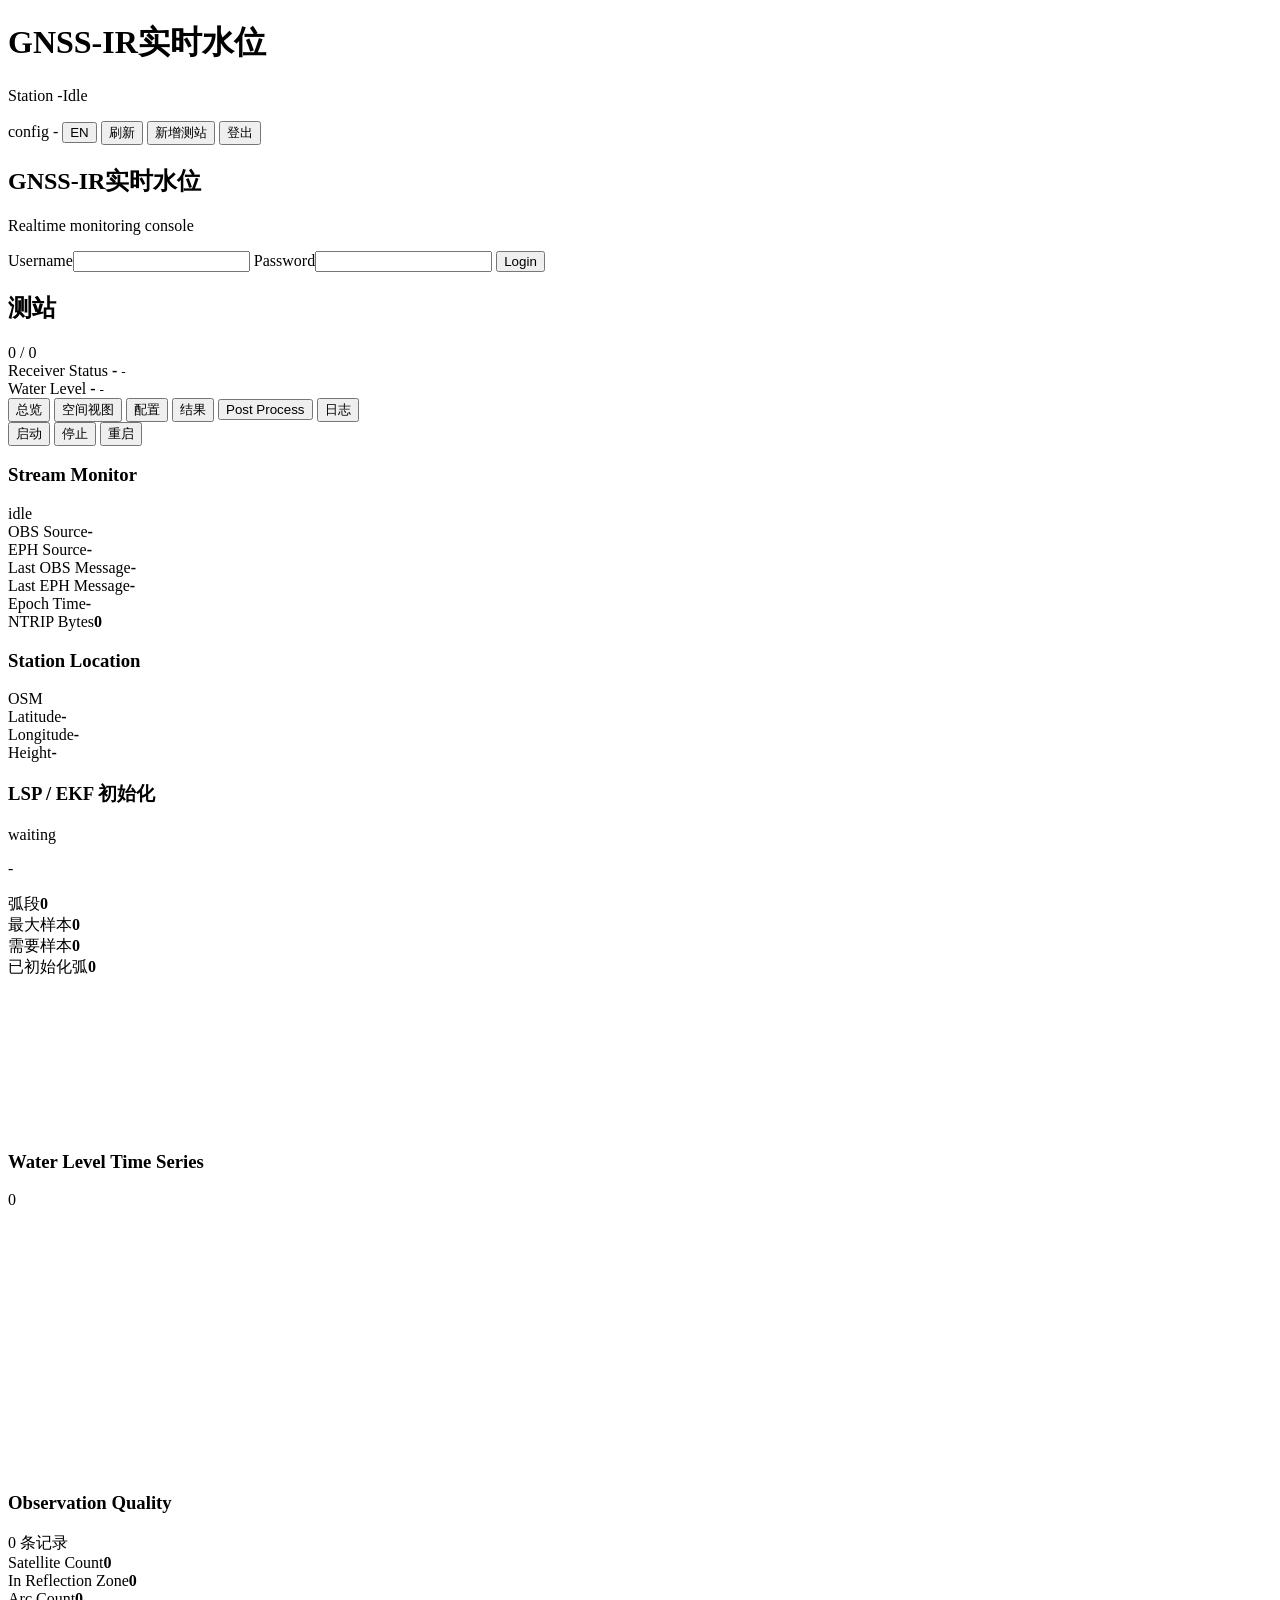
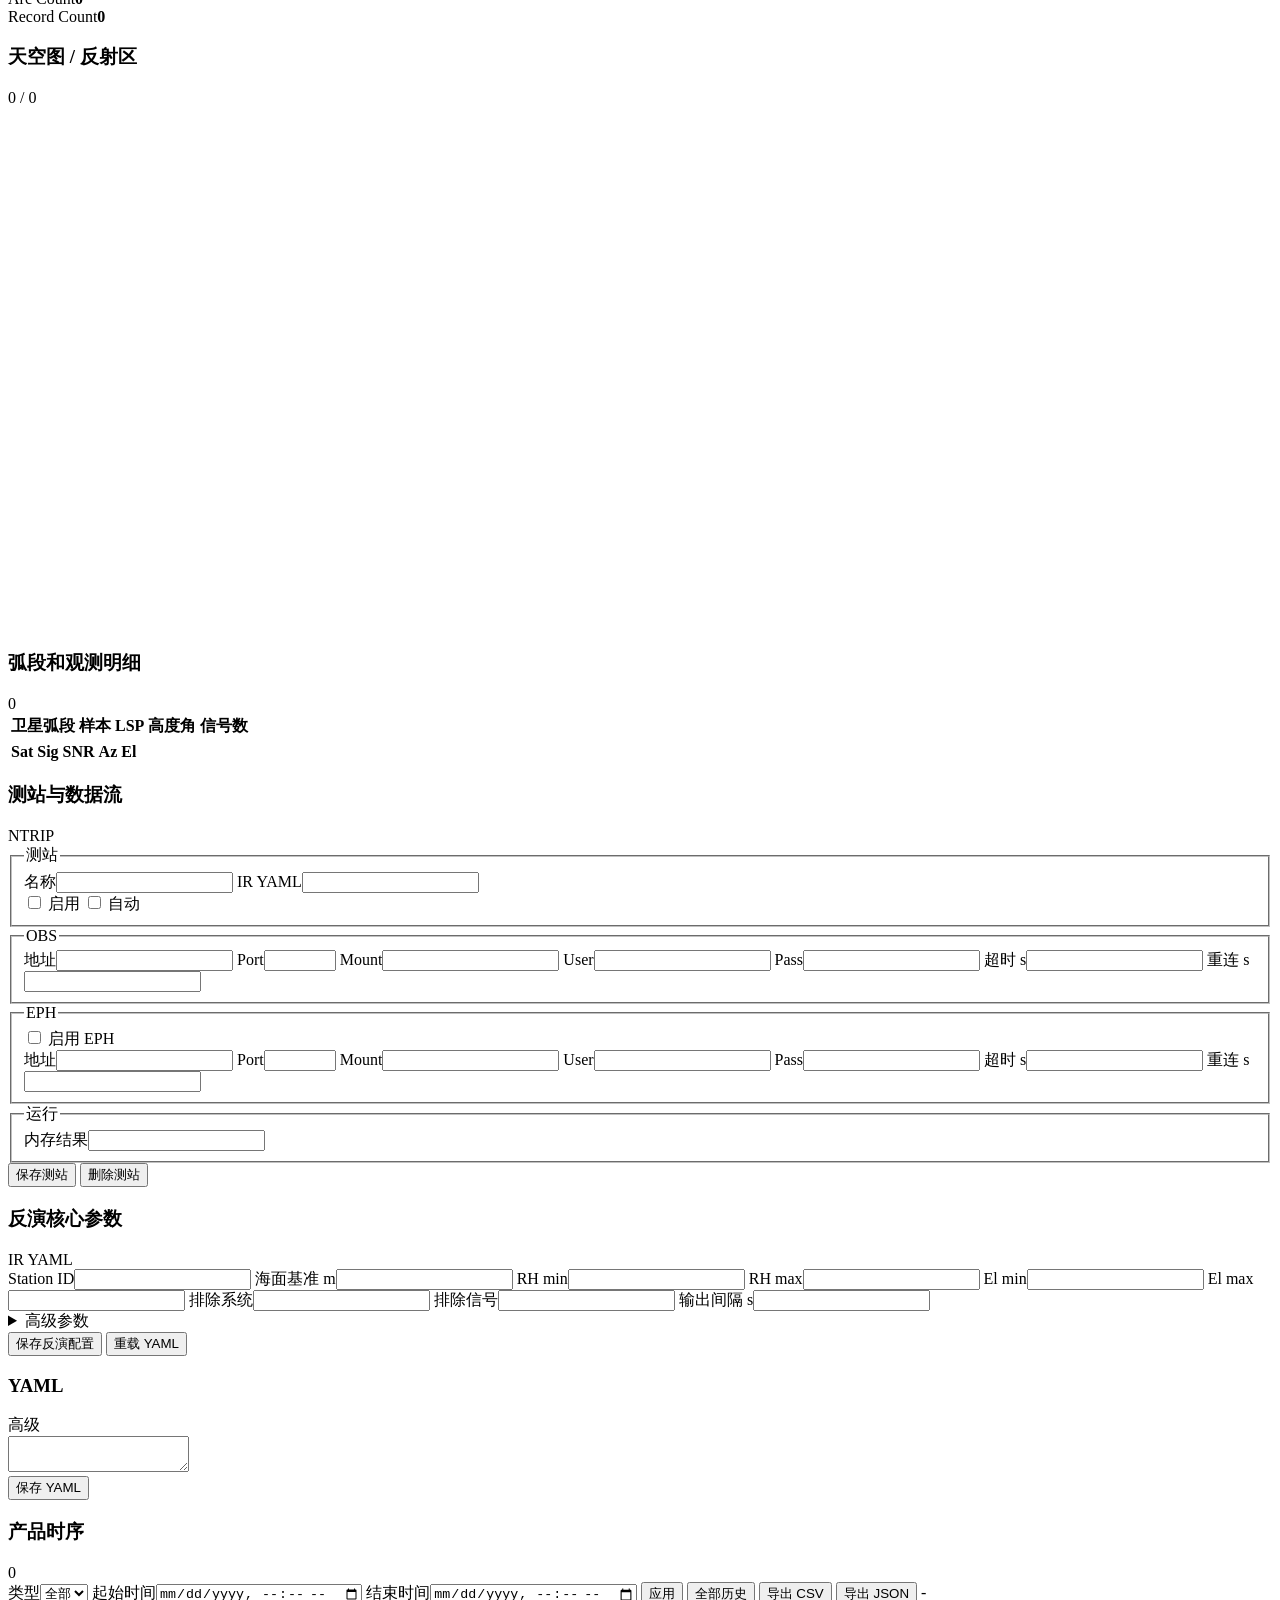
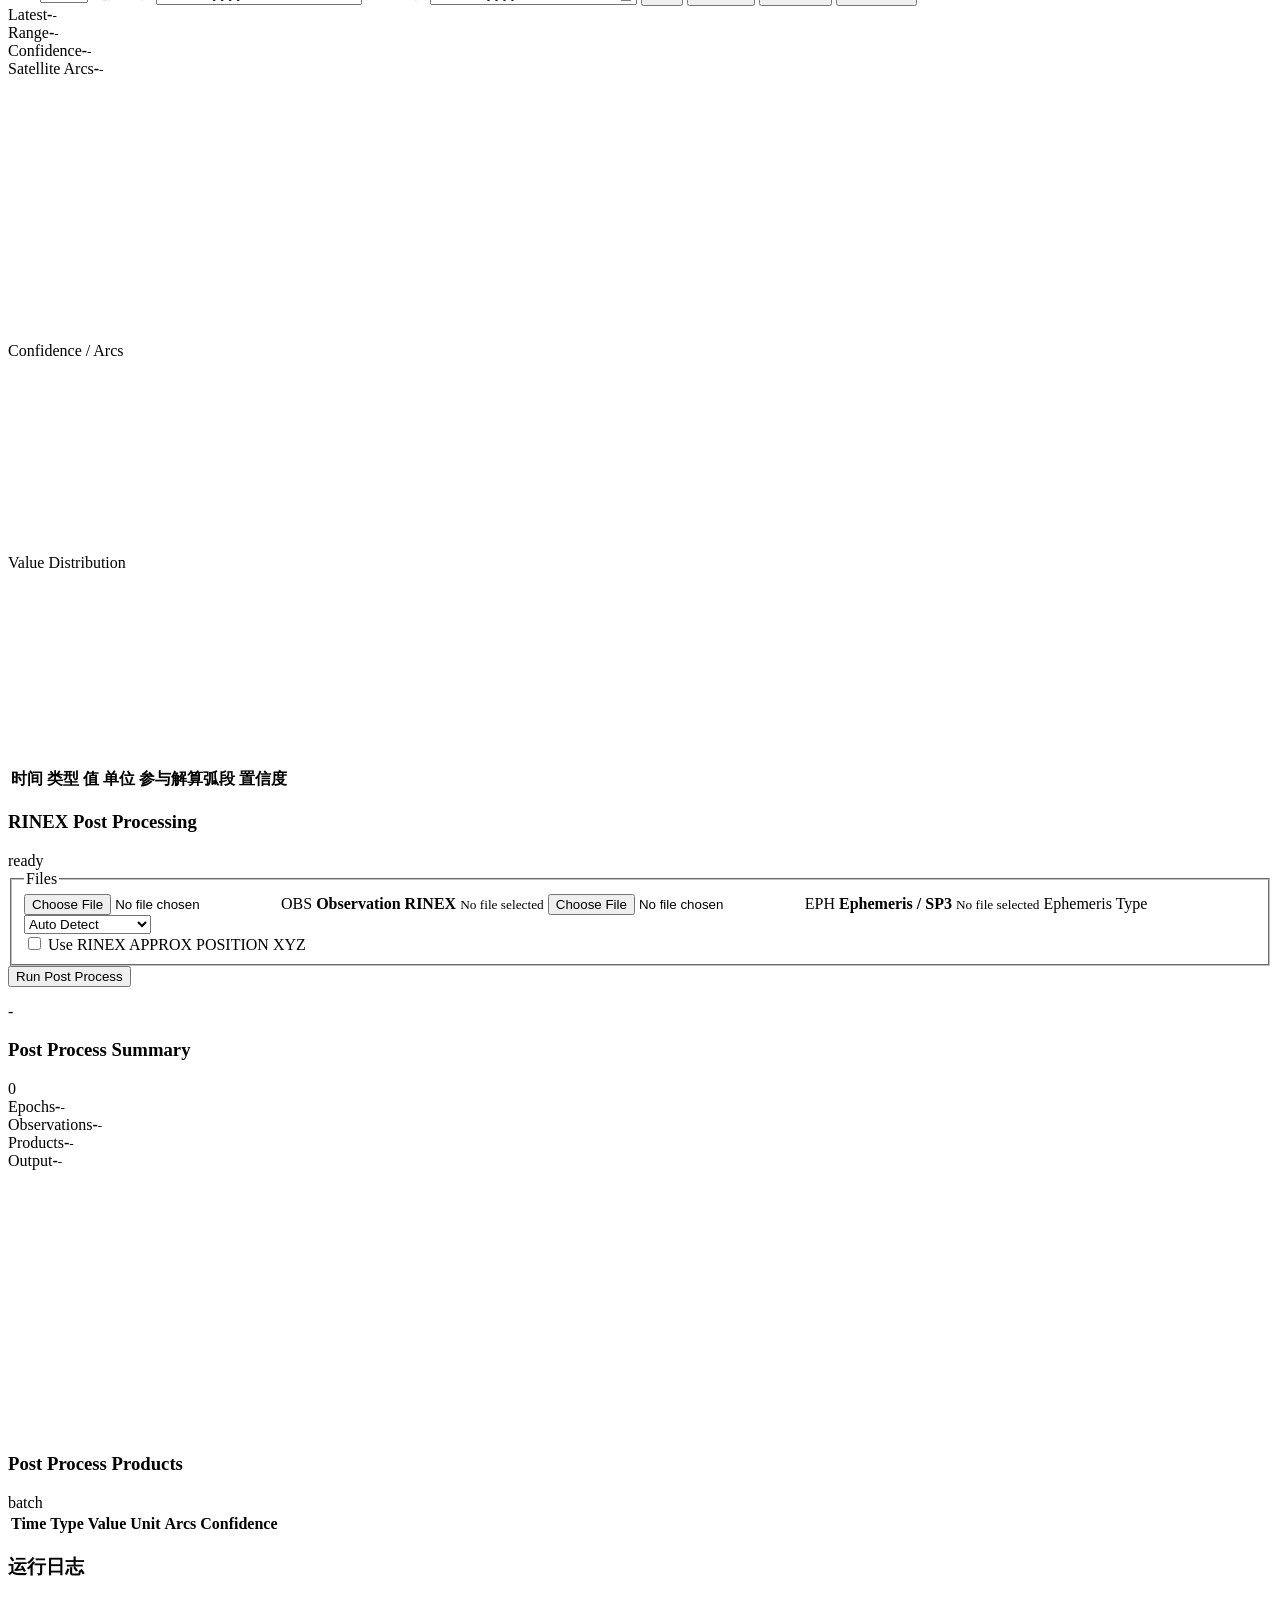
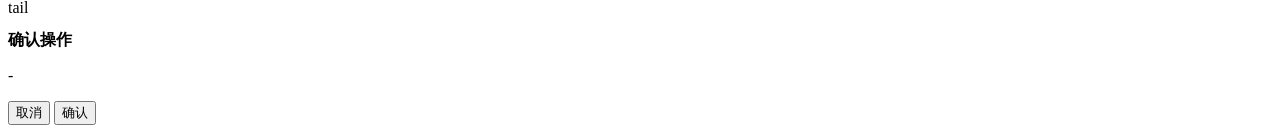
==== utils/realtime_ekf_gnssir/static/index.html @ 488640e7 "support record the eph in rinex format" ====
<!doctype html>
<html lang="zh-CN">
<head>
  <meta charset="utf-8">
  <meta name="viewport" content="width=device-width, initial-scale=1">
  <title>GNSS-IR&#23454;&#26102;&#27700;&#20301;</title>
  <link rel="stylesheet" href="/styles.css">
</head>
<body>
  <header class="app-header">
    <div class="brand-block">
      <h1 data-i18n="appTitle">GNSS-IR&#23454;&#26102;&#27700;&#20301;</h1>
      <p><span id="selectedStationLabel">Station -</span><span id="headerStateLabel">Idle</span></p>
    </div>
    <div class="header-actions">
      <span id="configPath" class="config-chip">config</span>
      <span id="userBadge" class="config-chip">-</span>
      <button id="langToggleBtn" type="button">EN</button>
      <button id="reloadBtn" type="button" data-i18n="refresh">&#21047;&#26032;</button>
      <button id="newStationBtn" type="button" data-i18n="newStation">&#26032;&#22686;&#27979;&#31449;</button>
      <button id="logoutBtn" type="button" data-i18n="logout">&#30331;&#20986;</button>
    </div>
  </header>

  <section id="loginScreen" class="login-screen">
    <form id="loginForm" class="login-card">
      <div>
        <h2 data-i18n="appTitle">GNSS-IR&#23454;&#26102;&#27700;&#20301;</h2>
        <p>Realtime monitoring console</p>
      </div>
      <label>Username<input name="username" autocomplete="username" required></label>
      <label>Password<input name="password" type="password" autocomplete="current-password" required></label>
      <button id="loginBtn" type="submit">Login</button>
      <p id="loginError" class="login-error hidden"></p>
    </form>
  </section>

  <main id="appWorkbench" class="workbench hidden">
    <aside class="station-sidebar">
      <div class="sidebar-title">
        <h2 data-i18n="stations">&#27979;&#31449;</h2>
        <span id="runningCount">0 / 0</span>
      </div>
      <div id="stationList" class="station-list"></div>
    </aside>

    <section class="main-panel">
      <div class="status-strip">
        <div class="status-card">
          <span data-i18n="receiverStatus">Receiver Status</span>
          <strong id="stateValue">-</strong>
          <small id="healthValue">-</small>
        </div>
        <div class="status-card">
          <span data-i18n="waterLevel">Water Level</span>
          <strong id="seaLevelValue">-</strong>
          <small id="seaLevelTime">-</small>
        </div>
      </div>

      <nav class="tabs">
        <button class="tab active" data-tab="overview" type="button" data-i18n="overview">&#24635;&#35272;</button>
        <button class="tab" data-tab="space" type="button" data-i18n="spaceView">&#31354;&#38388;&#35270;&#22270;</button>
        <button class="tab" data-tab="config" type="button" data-i18n="config">&#37197;&#32622;</button>
        <button class="tab" data-tab="products" type="button" data-i18n="products">&#32467;&#26524;</button>
        <button class="tab" data-tab="postprocess" type="button" data-i18n="postProcess">Post Process</button>
        <button class="tab" data-tab="logs" type="button" data-i18n="logs">&#26085;&#24535;</button>
      </nav>

      <section id="overviewTab" class="tab-panel active">
        <div class="action-bar">
          <button id="startBtn" type="button" data-i18n="start">&#21551;&#21160;</button>
          <button id="stopBtn" type="button" data-i18n="stop">&#20572;&#27490;</button>
          <button id="restartBtn" type="button" data-i18n="restart">&#37325;&#21551;</button>
          <span id="lastErrorPill" class="pill hidden"></span>
        </div>

        <div class="overview-grid">
          <article class="panel-card">
            <div class="panel-title">
              <h3>Stream Monitor</h3>
              <span id="streamHealthBadge" class="badge">idle</span>
            </div>
            <div class="kv-grid">
              <div><span>OBS Source</span><strong id="obsStreamInfo">-</strong></div>
              <div><span>EPH Source</span><strong id="ephStreamInfo">-</strong></div>
              <div><span>Last OBS Message</span><strong id="lastMessageInfo">-</strong></div>
              <div><span>Last EPH Message</span><strong id="lastEphMessageInfo">-</strong></div>
              <div><span>Epoch Time</span><strong id="lastEpochInfo">-</strong></div>
              <div><span>NTRIP Bytes</span><strong id="bytesInfo">0</strong></div>
            </div>
          </article>

          <article class="panel-card station-map-card wide">
            <div class="panel-title">
              <h3 data-i18n="stationLocation">Station Location</h3>
              <span id="stationMapBadge" class="badge">OSM</span>
            </div>
            <div id="stationMap" class="station-map"></div>
            <div class="station-position-grid">
              <div><span data-i18n="latitude">Latitude</span><strong id="stationLatInfo">-</strong></div>
              <div><span data-i18n="longitude">Longitude</span><strong id="stationLonInfo">-</strong></div>
              <div><span data-i18n="height">Height</span><strong id="stationHeightInfo">-</strong></div>
            </div>
          </article>

          <article id="initPanel" class="panel-card">
            <div class="panel-title">
              <h3>LSP / EKF &#21021;&#22987;&#21270;</h3>
              <span id="initBadge" class="badge">waiting</span>
            </div>
            <div class="progress-track"><div id="initProgress" class="progress-fill"></div></div>
            <p id="initReason" class="diagnostic-text">-</p>
            <div class="kv-grid compact">
              <div><span>&#24359;&#27573;</span><strong id="arcCountInfo">0</strong></div>
              <div><span>&#26368;&#22823;&#26679;&#26412;</span><strong id="maxLspSamplesInfo">0</strong></div>
              <div><span>&#38656;&#35201;&#26679;&#26412;</span><strong id="requiredSamplesInfo">0</strong></div>
              <div><span>&#24050;&#21021;&#22987;&#21270;&#24359;</span><strong id="initializedArcInfo">0</strong></div>
            </div>
            <canvas id="lspArcCanvas" width="620" height="150" class="mini-canvas"></canvas>
          </article>

          <article class="panel-card wide">
            <div class="panel-title">
              <h3>Water Level Time Series</h3>
              <span id="overviewProductCount" class="badge">0</span>
            </div>
            <canvas id="overviewProductChart" width="960" height="260"></canvas>
          </article>

          <article class="panel-card wide">
            <div class="panel-title">
              <h3>Observation Quality</h3>
              <span id="recordCountBadge" class="badge">0 &#26465;&#35760;&#24405;</span>
            </div>
            <div class="quality-row">
              <div><span>Satellite Count</span><strong id="satCountInfo">0</strong></div>
              <div><span>In Reflection Zone</span><strong id="inversionSatInfo">0</strong></div>
              <div><span>Arc Count</span><strong id="inversionArcInfo">0</strong></div>
              <div><span>Record Count</span><strong id="recordCountInfo">0</strong></div>
            </div>
            <div id="systemBars" class="bar-list"></div>
          </article>
        </div>

        <div id="errorBox" class="error-box hidden"></div>
      </section>

      <section id="spaceTab" class="tab-panel">
        <article class="panel-card">
          <div class="panel-title">
            <h3>&#22825;&#31354;&#22270; / &#21453;&#23556;&#21306;</h3>
            <span id="spacePlotBadge" class="badge">0 / 0</span>
          </div>
          <canvas id="spaceCanvas" width="1040" height="520"></canvas>
        </article>
        <article class="panel-card">
          <div class="panel-title">
            <h3>&#24359;&#27573;&#21644;&#35266;&#27979;&#26126;&#32454;</h3>
            <span id="arcTableBadge" class="badge">0</span>
          </div>
          <div class="split-tables">
            <div class="table-wrap"><table><thead><tr><th>&#21355;&#26143;&#24359;&#27573;</th><th>&#26679;&#26412;</th><th>LSP</th><th>&#39640;&#24230;&#35282;</th><th>&#20449;&#21495;&#25968;</th></tr></thead><tbody id="arcBody"></tbody></table></div>
            <div class="table-wrap"><table><thead><tr><th>Sat</th><th>Sig</th><th>SNR</th><th>Az</th><th>El</th></tr></thead><tbody id="sampleBody"></tbody></table></div>
          </div>
        </article>
      </section>

      <section id="configTab" class="tab-panel">
        <div class="config-layout">
          <article class="panel-card">
            <div class="panel-title">
              <h3>&#27979;&#31449;&#19982;&#25968;&#25454;&#27969;</h3>
              <span class="badge">NTRIP</span>
            </div>
            <form id="stationForm" class="form-grid">
              <fieldset class="form-section">
                <legend>&#27979;&#31449;</legend>
                <label>&#21517;&#31216;<input name="name" required></label>
                <label>IR YAML<input name="reflectometry_config" required></label>
                <div class="switch-row">
                  <label><input name="enabled" type="checkbox"> &#21551;&#29992;</label>
                  <label><input name="auto_start" type="checkbox"> &#33258;&#21160;</label>
                </div>
              </fieldset>

              <fieldset class="form-section">
                <legend>OBS</legend>
                <label>&#22320;&#22336;<input name="obs_host"></label>
                <label>Port<input name="obs_port" type="number" min="1" max="65535"></label>
                <label>Mount<input name="obs_mountpoint"></label>
                <label>User<input name="obs_user"></label>
                <label>Pass<input name="obs_password" type="password"></label>
                <label>&#36229;&#26102; s<input name="obs_connect_timeout_seconds" type="number" min="1" step="0.5"></label>
                <label>&#37325;&#36830; s<input name="obs_reconnect_delay_seconds" type="number" min="0.5" step="0.5"></label>
              </fieldset>

              <fieldset class="form-section">
                <legend>EPH</legend>
                <div class="switch-row">
                  <label><input name="eph_enabled" type="checkbox"> &#21551;&#29992; EPH</label>
                </div>
                <label>&#22320;&#22336;<input name="eph_host"></label>
                <label>Port<input name="eph_port" type="number" min="1" max="65535"></label>
                <label>Mount<input name="eph_mountpoint"></label>
                <label>User<input name="eph_user"></label>
                <label>Pass<input name="eph_password" type="password"></label>
                <label>&#36229;&#26102; s<input name="eph_connect_timeout_seconds" type="number" min="1" step="0.5"></label>
                <label>&#37325;&#36830; s<input name="eph_reconnect_delay_seconds" type="number" min="0.5" step="0.5"></label>
              </fieldset>

              <fieldset class="form-section">
                <legend>&#36816;&#34892;</legend>
                <label>&#20869;&#23384;&#32467;&#26524;<input name="max_product_history" type="number" min="1"></label>
              </fieldset>
              <div class="form-actions">
                <button id="saveStationBtn" type="submit">&#20445;&#23384;&#27979;&#31449;</button>
                <button id="deleteStationBtn" type="button" class="danger">&#21024;&#38500;&#27979;&#31449;</button>
              </div>
            </form>
          </article>

          <article class="panel-card">
            <div class="panel-title">
              <h3>&#21453;&#28436;&#26680;&#24515;&#21442;&#25968;</h3>
              <span id="irConfigPath" class="badge">IR YAML</span>
            </div>
            <form id="irForm" class="form-grid">
              <label>Station ID<input name="station_id"></label>
              <label>&#28023;&#38754;&#22522;&#20934; m<input name="sea_level_reference" type="number" step="0.001"></label>
              <label>RH min<input name="min_reflector_height" type="number" step="0.001"></label>
              <label>RH max<input name="max_reflector_height" type="number" step="0.001"></label>
              <label>El min<input name="min_elevation_deg" type="number" step="0.1"></label>
              <label>El max<input name="max_elevation_deg" type="number" step="0.1"></label>
              <label>&#25490;&#38500;&#31995;&#32479;<input name="exclude_constellations"></label>
              <label>&#25490;&#38500;&#20449;&#21495;<input name="exclude_signals"></label>
              <label>&#36755;&#20986;&#38388;&#38548; s<input name="output_interval_seconds" type="number" min="1"></label>
              <details class="advanced-section">
                <summary>&#39640;&#32423;&#21442;&#25968;</summary>
                <div class="advanced-grid">
                  <label>Q RH<input name="q_rh" type="number" step="0.000001"></label>
                  <label>R var<input name="measurement_variance" type="number" step="0.0001"></label>
                  <label>Init RH<input name="initial_rh_m" type="number" step="0.001"></label>
                  <label>LSP &#26679;&#26412;<input name="rh_init_min_samples" type="number" min="3"></label>
                  <label>&#24359;&#26679;&#26412;<input name="init_min_samples" type="number" min="3"></label>
                  <label>LSP &#24359;&#25968;<input name="rh_init_max_arcs" type="number" min="1"></label>
                  <label>&#31383;&#38271; s<input name="output_window_seconds" type="number" min="1"></label>
                  <label>Gap s<input name="max_time_gap_seconds" type="number" step="0.1"></label>
                </div>
              </details>
              <div class="form-actions">
                <button id="saveIrBtn" type="submit">&#20445;&#23384;&#21453;&#28436;&#37197;&#32622;</button>
                <button id="reloadIrBtn" type="button">&#37325;&#36733; YAML</button>
              </div>
            </form>
          </article>
        </div>

        <article class="panel-card">
          <div class="panel-title">
            <h3>YAML</h3>
            <span class="badge">&#39640;&#32423;</span>
          </div>
          <textarea id="yamlEditor" spellcheck="false"></textarea>
          <div class="form-actions yaml-actions">
            <button id="saveYamlBtn" type="button">&#20445;&#23384; YAML</button>
          </div>
        </article>
      </section>

      <section id="productsTab" class="tab-panel">
        <article class="panel-card">
          <div class="panel-title">
            <h3>&#20135;&#21697;&#26102;&#24207;</h3>
            <span id="productCount">0</span>
          </div>
          <div class="product-actions">
            <label>&#31867;&#22411;<select id="productTypeFilter"><option value="">&#20840;&#37096;</option></select></label>
            <label>&#36215;&#22987;&#26102;&#38388;<input id="productStartTime" type="datetime-local"></label>
            <label>&#32467;&#26463;&#26102;&#38388;<input id="productEndTime" type="datetime-local"></label>
            <button id="productApplyRangeBtn" type="button">&#24212;&#29992;</button>
            <button id="productResetRangeBtn" type="button">&#20840;&#37096;&#21382;&#21490;</button>
            <button id="exportCsvBtn" type="button">&#23548;&#20986; CSV</button>
            <button id="exportJsonBtn" type="button">&#23548;&#20986; JSON</button>
            <span id="productRangeMeta" class="range-meta">-</span>
          </div>
          <div class="product-summary">
            <div><span>Latest</span><strong id="productLatestMetric">-</strong><small id="productLatestTime">-</small></div>
            <div><span>Range</span><strong id="productRangeMetric">-</strong><small id="productDeltaMetric">-</small></div>
            <div><span>Confidence</span><strong id="productConfidenceMetric">-</strong><small id="productConfidenceMinMetric">-</small></div>
            <div><span>Satellite Arcs</span><strong id="productArcMetric">-</strong><small id="productArcMaxMetric">-</small></div>
          </div>
          <canvas id="productChart" width="960" height="260"></canvas>
          <div class="product-visual-grid">
            <div>
              <div class="mini-title">Confidence / Arcs</div>
              <canvas id="productDiagnosticsChart" width="520" height="190" class="mini-canvas"></canvas>
            </div>
            <div>
              <div class="mini-title">Value Distribution</div>
              <canvas id="productDistributionChart" width="520" height="190" class="mini-canvas"></canvas>
            </div>
          </div>
          <div class="table-wrap">
            <table><thead><tr><th>&#26102;&#38388;</th><th>&#31867;&#22411;</th><th>&#20540;</th><th>&#21333;&#20301;</th><th>&#21442;&#19982;&#35299;&#31639;&#24359;&#27573;</th><th>&#32622;&#20449;&#24230;</th></tr></thead><tbody id="productsBody"></tbody></table>
          </div>
        </article>
      </section>

      <section id="postprocessTab" class="tab-panel">
        <div class="postprocess-layout">
          <article class="panel-card">
            <div class="panel-title">
              <h3 data-i18n="rinexPostProcessing">RINEX Post Processing</h3>
              <span id="postprocessBadge" class="badge">ready</span>
            </div>
            <form id="postprocessForm" class="form-grid">
              <fieldset class="form-section">
                <legend data-i18n="files">Files</legend>
                <label class="file-picker">
                  <input name="observation_file" type="file" required>
                  <span class="file-kind">OBS</span>
                  <strong data-i18n="observationRinex">Observation RINEX</strong>
                  <small id="obsFileName" data-i18n="noFileSelected">No file selected</small>
                </label>
                <label class="file-picker">
                  <input name="ephemeris_file" type="file" required>
                  <span class="file-kind">EPH</span>
                  <strong data-i18n="ephemerisFile">Ephemeris / SP3</strong>
                  <small id="ephFileName" data-i18n="noFileSelected">No file selected</small>
                </label>
                <label data-i18n-label="ephemerisType">Ephemeris Type<select name="ephemeris_file_type">
                  <option>Auto Detect</option>
                  <option>Broadcast RINEX</option>
                  <option>Precise SP3</option>
                </select></label>
                <div class="switch-row upload-switch">
                  <label><input name="use_rinex_position" type="checkbox"> <span data-i18n="useRinexPosition">Use RINEX APPROX POSITION XYZ</span></label>
                </div>
              </fieldset>
              <div class="form-actions">
                <button id="runPostprocessBtn" type="submit" data-i18n="runPostProcess">Run Post Process</button>
              </div>
            </form>
            <p id="postprocessStatus" class="diagnostic-text">-</p>
          </article>

          <article class="panel-card">
            <div class="panel-title">
              <h3 data-i18n="postProcessSummary">Post Process Summary</h3>
              <span id="postProductCountBadge" class="badge">0</span>
            </div>
            <div class="product-summary postprocess-summary">
              <div><span data-i18n="epochs">Epochs</span><strong id="postEpochCount">-</strong><small id="postRinexMeta">-</small></div>
              <div><span data-i18n="observations">Observations</span><strong id="postObservationCount">-</strong><small id="postArcCount">-</small></div>
              <div><span data-i18n="products">Products</span><strong id="postProductCount">-</strong><small id="postJobId">-</small></div>
              <div><span data-i18n="output">Output</span><strong id="postOutputDir">-</strong><small id="postPositionMeta">-</small></div>
            </div>
            <canvas id="postprocessChart" width="960" height="260"></canvas>
          </article>

          <article class="panel-card wide">
            <div class="panel-title">
              <h3 data-i18n="postProcessProducts">Post Process Products</h3>
              <span class="badge">batch</span>
            </div>
            <div class="table-wrap">
              <table><thead><tr><th>Time</th><th>Type</th><th>Value</th><th>Unit</th><th>Arcs</th><th>Confidence</th></tr></thead><tbody id="postprocessProductsBody"></tbody></table>
            </div>
          </article>
        </div>
      </section>

      <section id="logsTab" class="tab-panel">
        <article class="panel-card">
          <div class="panel-title"><h3>&#36816;&#34892;&#26085;&#24535;</h3><span class="badge">tail</span></div>
          <pre id="logBox" class="log-box"></pre>
        </article>
      </section>
    </section>
  </main>

  <div id="confirmOverlay" class="modal-overlay hidden" role="dialog" aria-modal="true" aria-labelledby="confirmTitle">
    <div class="confirm-card">
      <strong id="confirmTitle">&#30830;&#35748;&#25805;&#20316;</strong>
      <p id="confirmMessage">-</p>
      <div class="confirm-actions">
        <button id="confirmCancelBtn" type="button">&#21462;&#28040;</button>
        <button id="confirmOkBtn" type="button" class="danger solid">&#30830;&#35748;</button>
      </div>
    </div>
  </div>

  <script src="/app.js"></script>
</body>
</html>
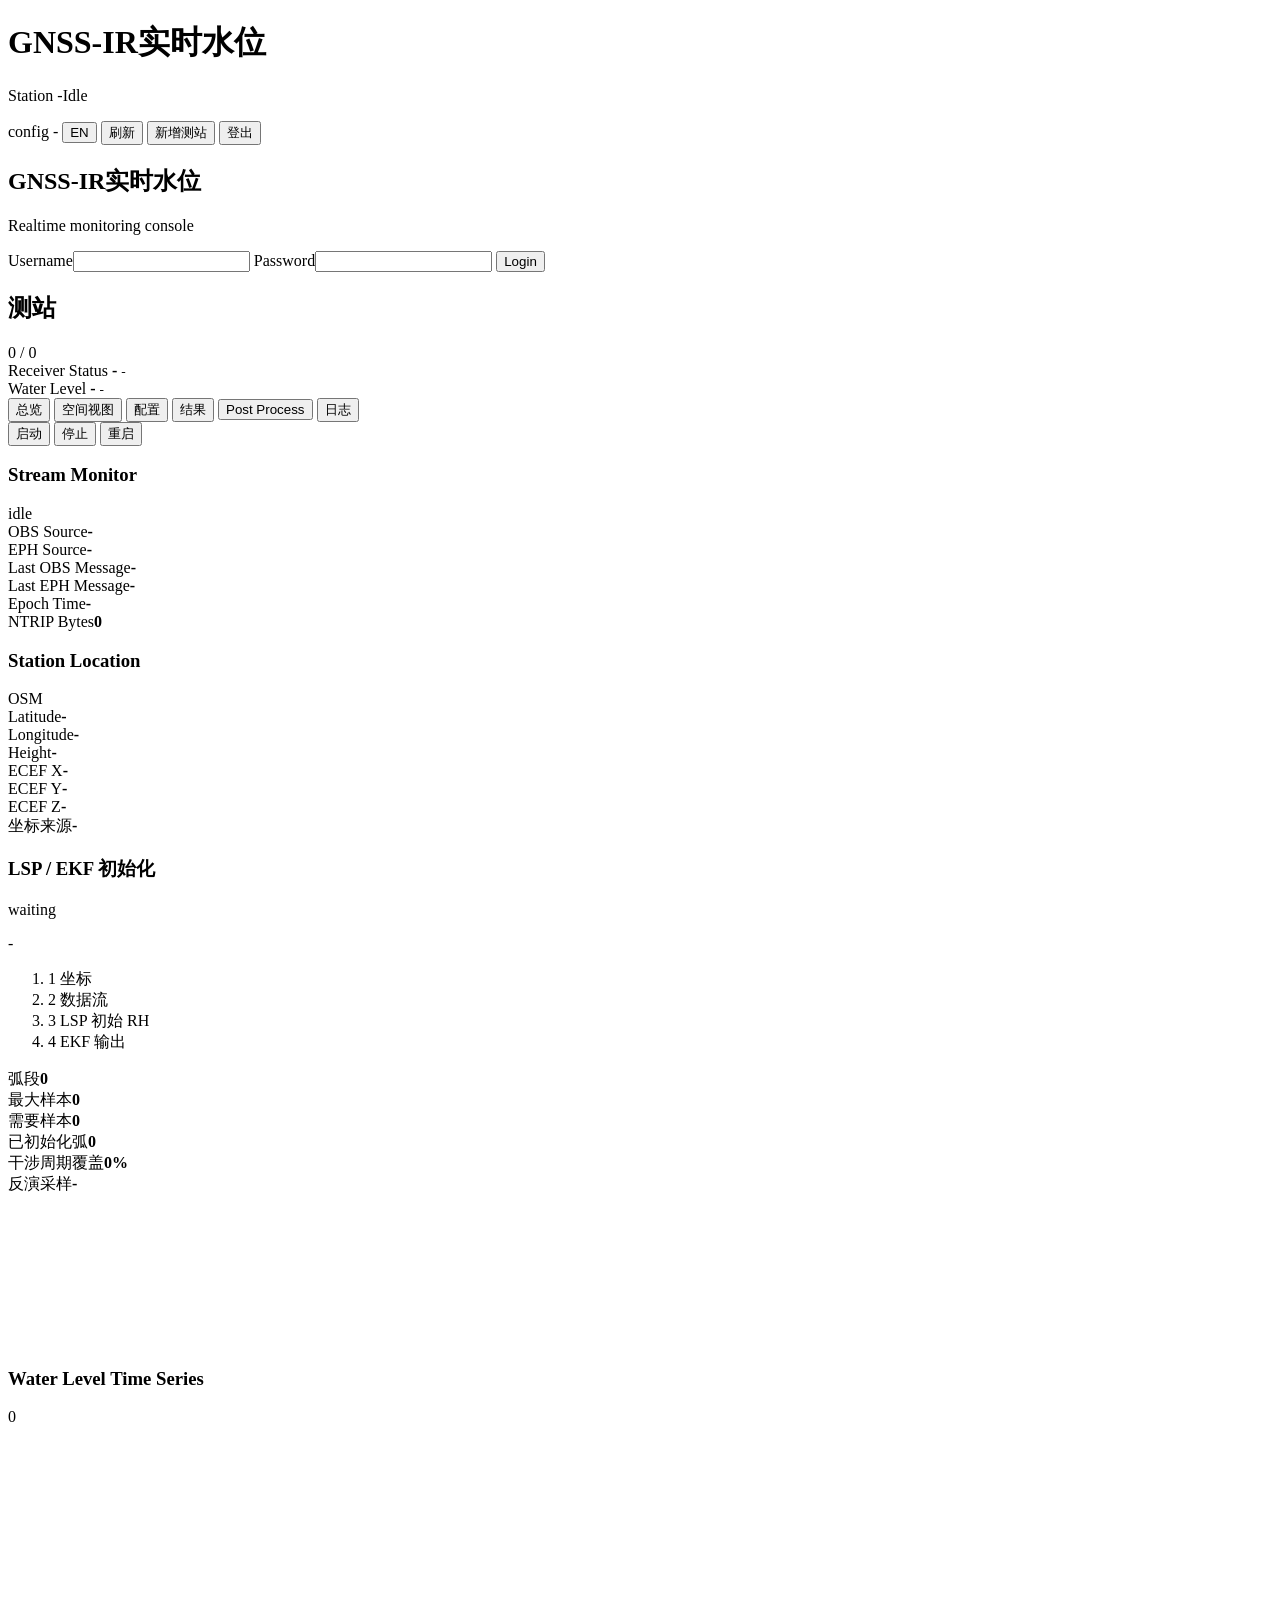
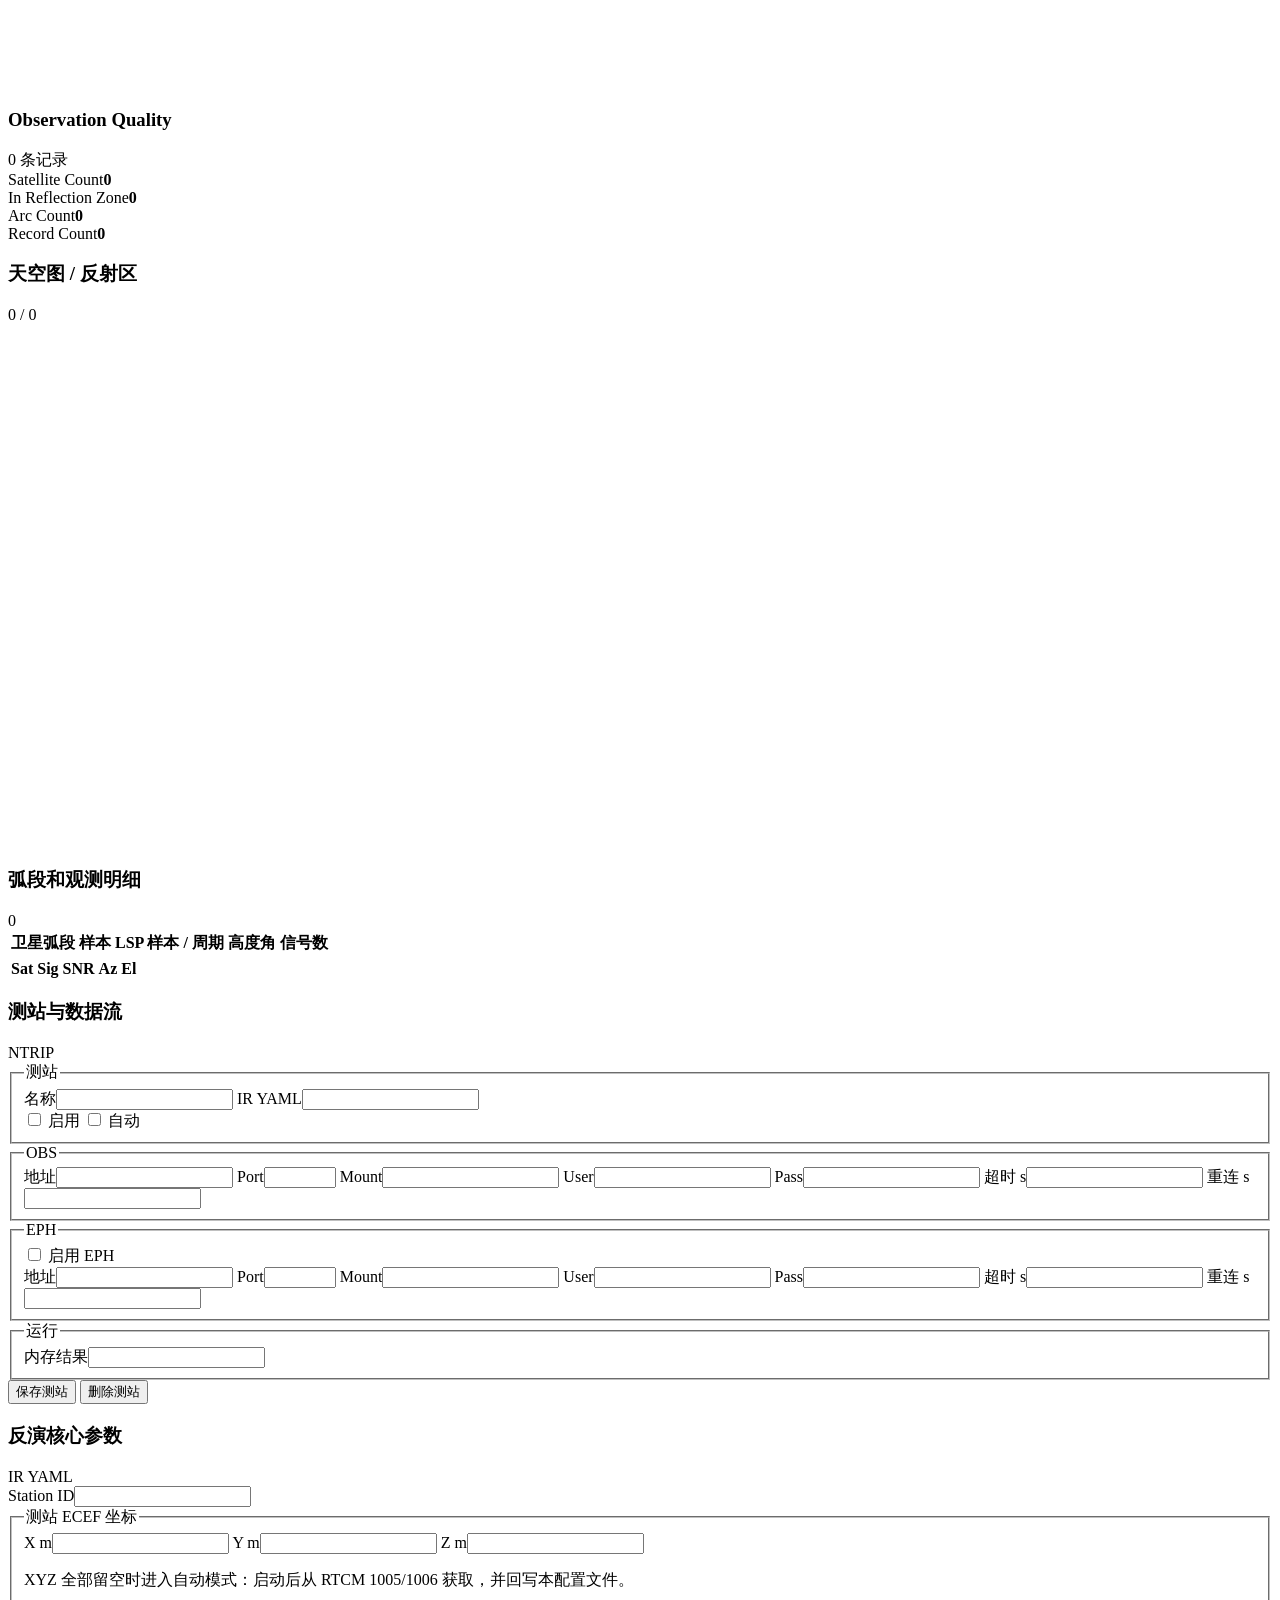
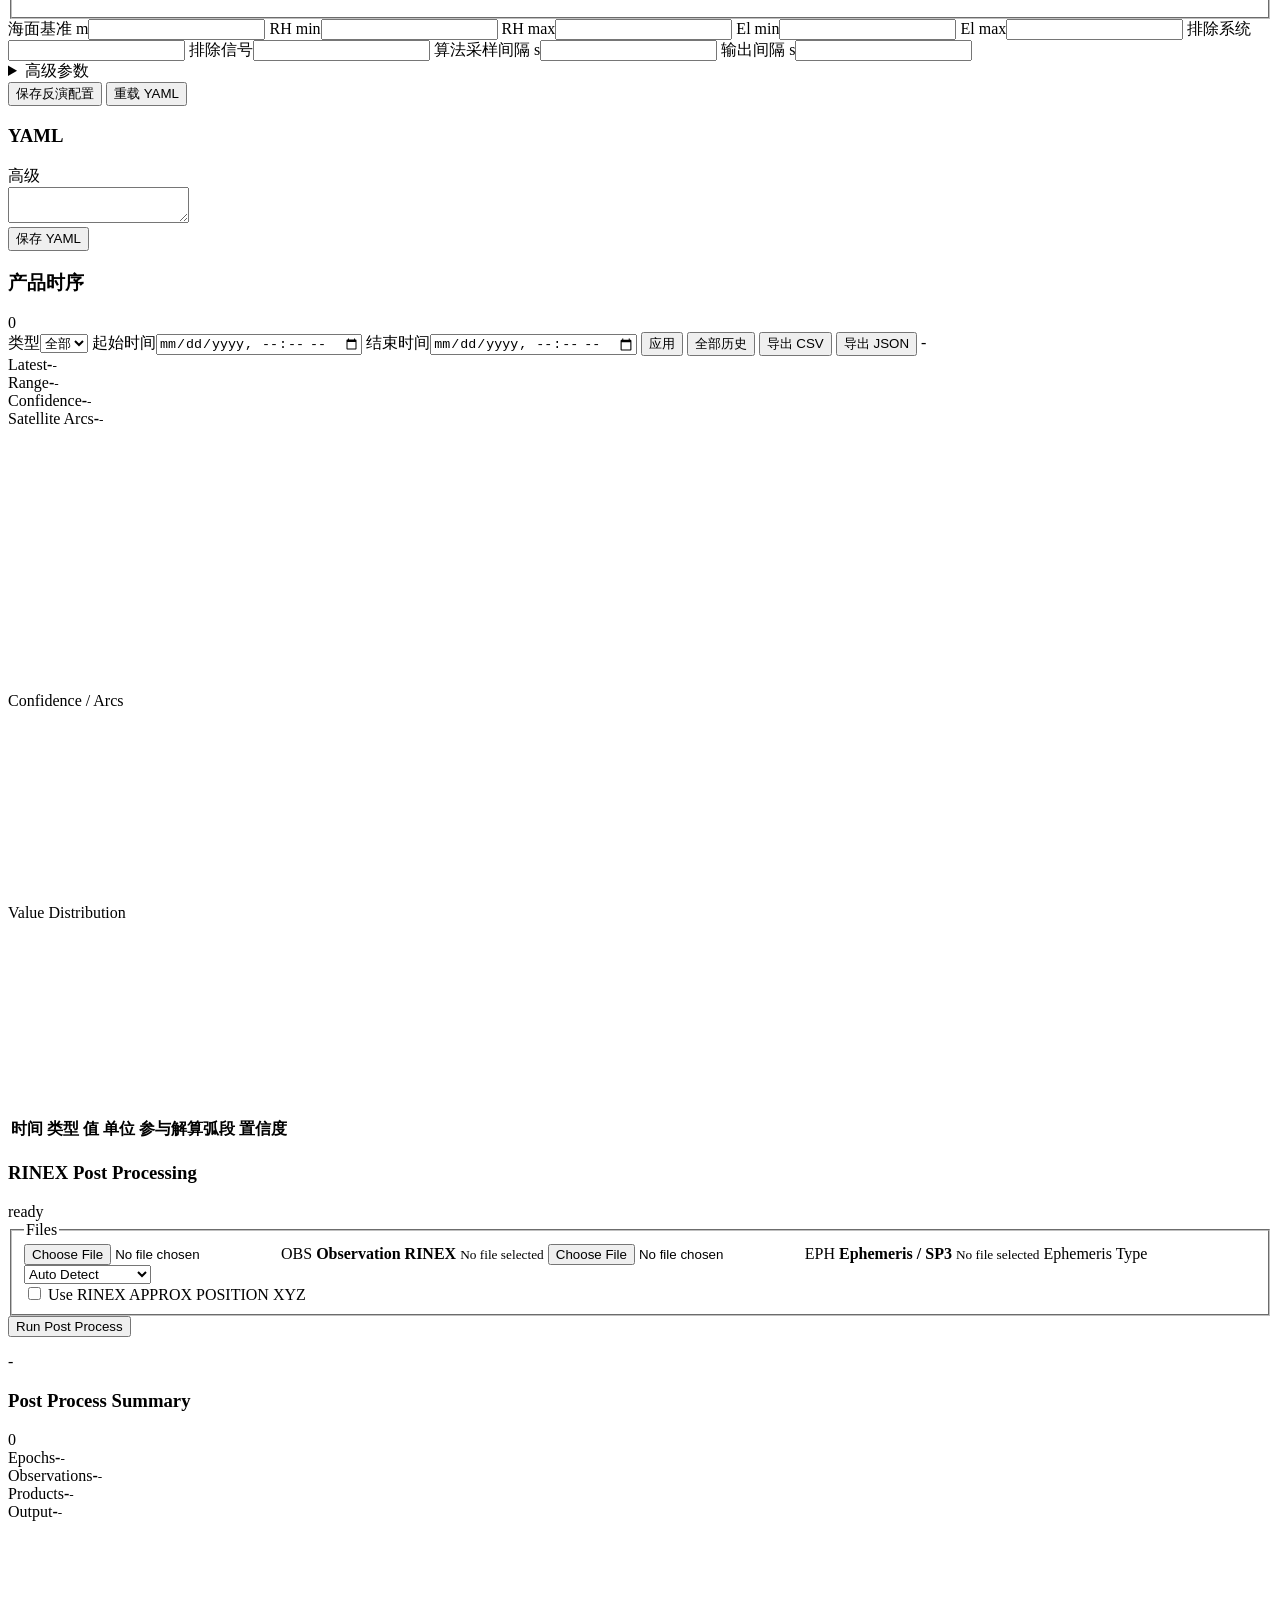
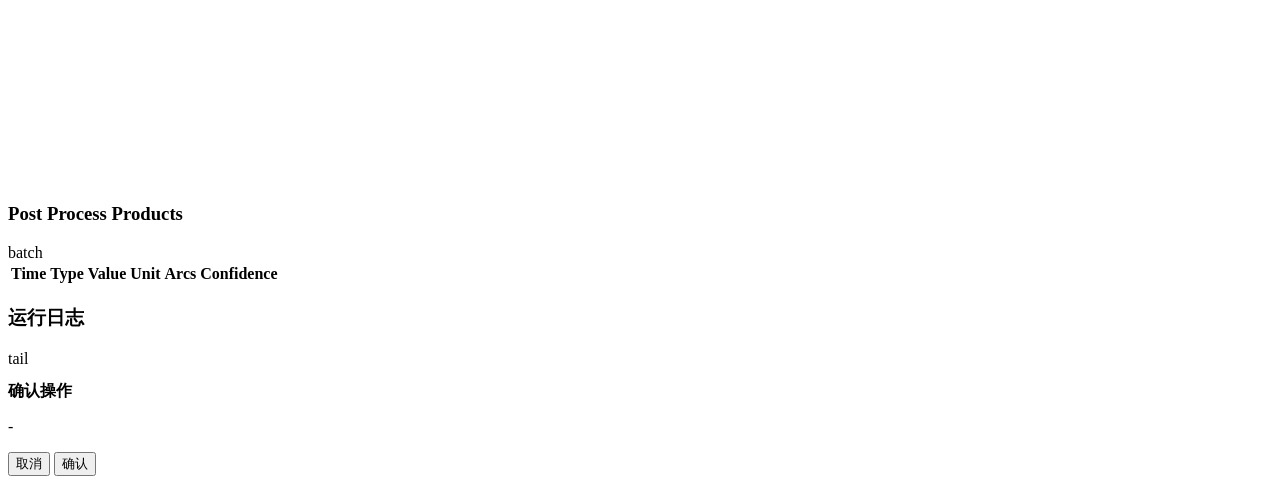
==== commit e6d4778e: "update monitor" ====
--- a/utils/realtime_ekf_gnssir/static/index.html
+++ b/utils/realtime_ekf_gnssir/static/index.html
@@ -76,7 +76,7 @@
         </div>
 
         <div class="overview-grid">
-          <article class="panel-card">
+          <article class="panel-card stream-monitor-card">
             <div class="panel-title">
               <h3>Stream Monitor</h3>
               <span id="streamHealthBadge" class="badge">idle</span>
@@ -91,7 +91,7 @@
             </div>
           </article>
 
-          <article class="panel-card station-map-card wide">
+          <article class="panel-card station-map-card">
             <div class="panel-title">
               <h3 data-i18n="stationLocation">Station Location</h3>
               <span id="stationMapBadge" class="badge">OSM</span>
@@ -101,6 +101,10 @@
               <div><span data-i18n="latitude">Latitude</span><strong id="stationLatInfo">-</strong></div>
               <div><span data-i18n="longitude">Longitude</span><strong id="stationLonInfo">-</strong></div>
               <div><span data-i18n="height">Height</span><strong id="stationHeightInfo">-</strong></div>
+              <div><span>ECEF X</span><strong id="stationXInfo">-</strong></div>
+              <div><span>ECEF Y</span><strong id="stationYInfo">-</strong></div>
+              <div><span>ECEF Z</span><strong id="stationZInfo">-</strong></div>
+              <div><span>坐标来源</span><strong id="stationCoordinateSource">-</strong></div>
             </div>
           </article>
 
@@ -111,16 +115,24 @@
             </div>
             <div class="progress-track"><div id="initProgress" class="progress-fill"></div></div>
             <p id="initReason" class="diagnostic-text">-</p>
+            <ol class="init-stage-list" aria-label="初始化阶段">
+              <li id="initCoordinateStage">1 坐标</li>
+              <li id="initStreamStage">2 数据流</li>
+              <li id="initLspStage">3 LSP 初始 RH</li>
+              <li id="initEkfStage">4 EKF 输出</li>
+            </ol>
             <div class="kv-grid compact">
               <div><span>&#24359;&#27573;</span><strong id="arcCountInfo">0</strong></div>
               <div><span>&#26368;&#22823;&#26679;&#26412;</span><strong id="maxLspSamplesInfo">0</strong></div>
               <div><span>&#38656;&#35201;&#26679;&#26412;</span><strong id="requiredSamplesInfo">0</strong></div>
               <div><span>&#24050;&#21021;&#22987;&#21270;&#24359;</span><strong id="initializedArcInfo">0</strong></div>
+              <div><span>干涉周期覆盖</span><strong id="cycleProgressInfo">0%</strong></div>
+              <div><span>反演采样</span><strong id="samplingInfo">-</strong></div>
             </div>
             <canvas id="lspArcCanvas" width="620" height="150" class="mini-canvas"></canvas>
           </article>
 
-          <article class="panel-card wide">
+          <article class="panel-card wide overview-chart-card">
             <div class="panel-title">
               <h3>Water Level Time Series</h3>
               <span id="overviewProductCount" class="badge">0</span>
@@ -128,7 +140,7 @@
             <canvas id="overviewProductChart" width="960" height="260"></canvas>
           </article>
 
-          <article class="panel-card wide">
+          <article class="panel-card overview-quality-card">
             <div class="panel-title">
               <h3>Observation Quality</h3>
               <span id="recordCountBadge" class="badge">0 &#26465;&#35760;&#24405;</span>
@@ -160,7 +172,7 @@
             <span id="arcTableBadge" class="badge">0</span>
           </div>
           <div class="split-tables">
-            <div class="table-wrap"><table><thead><tr><th>&#21355;&#26143;&#24359;&#27573;</th><th>&#26679;&#26412;</th><th>LSP</th><th>&#39640;&#24230;&#35282;</th><th>&#20449;&#21495;&#25968;</th></tr></thead><tbody id="arcBody"></tbody></table></div>
+            <div class="table-wrap"><table><thead><tr><th>&#21355;&#26143;&#24359;&#27573;</th><th>&#26679;&#26412;</th><th>LSP 样本 / 周期</th><th>&#39640;&#24230;&#35282;</th><th>&#20449;&#21495;&#25968;</th></tr></thead><tbody id="arcBody"></tbody></table></div>
             <div class="table-wrap"><table><thead><tr><th>Sat</th><th>Sig</th><th>SNR</th><th>Az</th><th>El</th></tr></thead><tbody id="sampleBody"></tbody></table></div>
           </div>
         </article>
@@ -227,6 +239,15 @@
             </div>
             <form id="irForm" class="form-grid">
               <label>Station ID<input name="station_id"></label>
+              <fieldset class="coordinate-config">
+                <legend>测站 ECEF 坐标</legend>
+                <div class="coordinate-input-grid">
+                  <label>X m<input name="receiver_x_m" type="number" step="0.0001" inputmode="decimal"></label>
+                  <label>Y m<input name="receiver_y_m" type="number" step="0.0001" inputmode="decimal"></label>
+                  <label>Z m<input name="receiver_z_m" type="number" step="0.0001" inputmode="decimal"></label>
+                </div>
+                <p>XYZ 全部留空时进入自动模式：启动后从 RTCM 1005/1006 获取，并回写本配置文件。</p>
+              </fieldset>
               <label>&#28023;&#38754;&#22522;&#20934; m<input name="sea_level_reference" type="number" step="0.001"></label>
               <label>RH min<input name="min_reflector_height" type="number" step="0.001"></label>
               <label>RH max<input name="max_reflector_height" type="number" step="0.001"></label>
@@ -234,6 +255,7 @@
               <label>El max<input name="max_elevation_deg" type="number" step="0.1"></label>
               <label>&#25490;&#38500;&#31995;&#32479;<input name="exclude_constellations"></label>
               <label>&#25490;&#38500;&#20449;&#21495;<input name="exclude_signals"></label>
+              <label>算法采样间隔 s<input name="sampling_interval" type="number" min="1" step="1"></label>
               <label>&#36755;&#20986;&#38388;&#38548; s<input name="output_interval_seconds" type="number" min="1"></label>
               <details class="advanced-section">
                 <summary>&#39640;&#32423;&#21442;&#25968;</summary>
